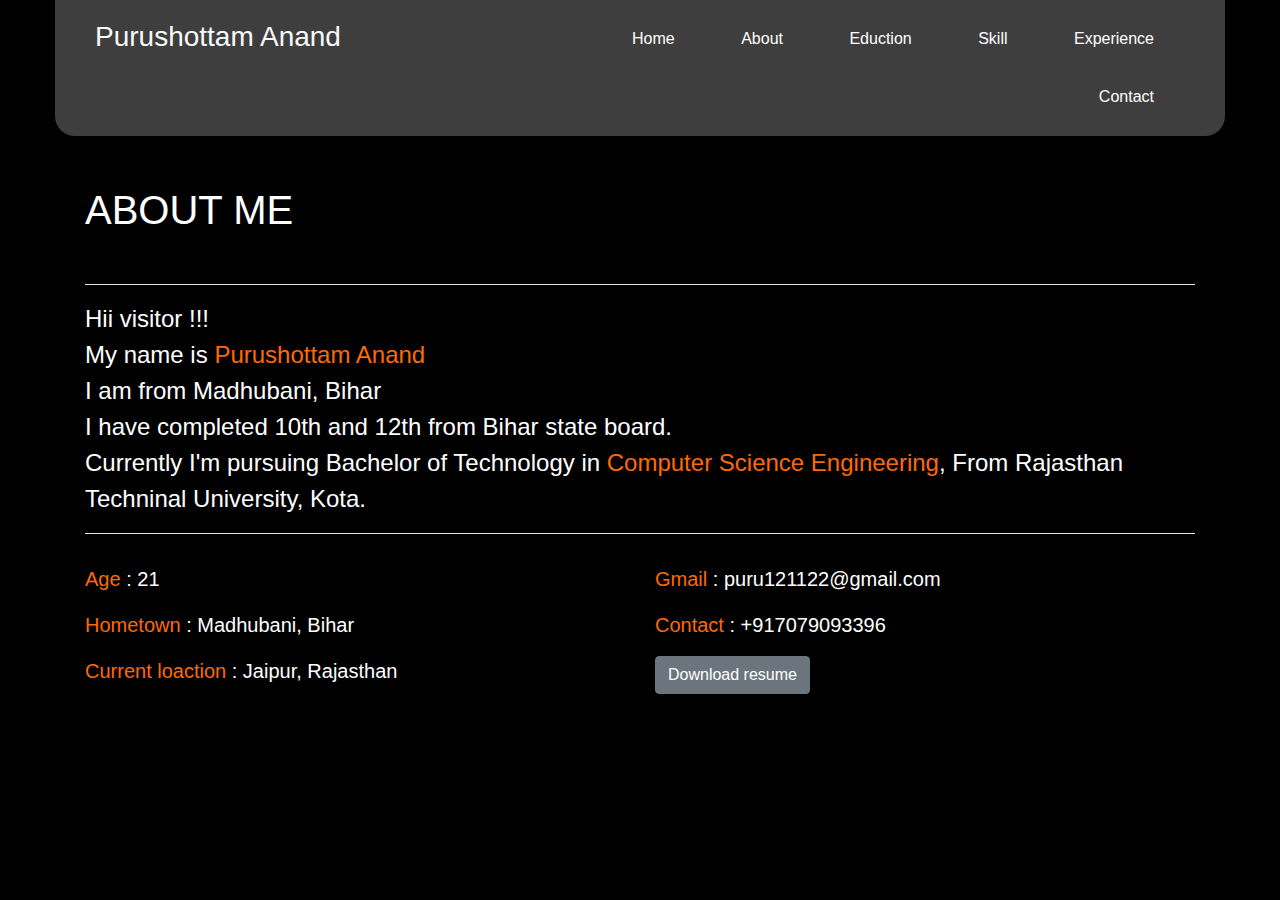
==== About.html @ a3e4809e "meta link added" ====
<!DOCTYPE html>
<html lang="en">
<head>
    <meta charset="UTF-8">
    <meta http-equiv="X-UA-Compatible" content="IE=edge">
    <meta name="viewport" content="width=device-width, initial-scale=1.0">
    <meta name="keywords" content="portfolio, Purushottam Anand, full stack dev, personal portfolio lifecodes, portfolio design, portfolio website, personal portfolio" />
    <meta name="description" content="Welcome to Purushottam's Portfolio. Full-Stack Web Developer and software Engineer" />
    <link rel="icon" href="images/DSC_0108.JPG" type="image/icon type">
    <title>About</title>
    <link rel="stylesheet" href="css/portf.css">
    <link rel="stylesheet" href="https://cdn.jsdelivr.net/npm/bootstrap@4.6.2/dist/css/bootstrap.min.css">
    <link rel="stylesheet" href="https://cdnjs.cloudflare.com/ajax/libs/font-awesome/6.0.0/css/all.min.css">
</head>
<body>
    <div class="container-fluid">
        <nav>
            <div class="row">
                <div class="col-4">
                    <h3 class="nmlogo rmv_undr_ln">
                        <a href="index.html" class="text-light">Purushottam Anand</a>
                    </h3>
                </div>
                <div class="col-8 nav_links">
                    <ul>
                        <li  class="nav-item"><a href="index.html" class="nav-link">Home</a> </li>
                        <li  class="nav-item"><a href="About.html"  class="nav-link">About</a></li>
                        <li  class="nav-item"><a href="Education.html" class="nav-link">Eduction</a></li>
                        <li  class="nav-item"><a href="skill.html" class="nav-link">Skill</a></li>
                        <li  class="nav-item"><a href="experience.html" class="nav-link">Experience</a></li>
                        <li  class="nav-item"><a href="contact.html" class="nav-link">Contact</a></li>
                    </ul>
                </div>
            </div>
        </nav>
        <div class="container">
            <div class="pg_heading"><h1>ABOUT ME</h1></div>
            <hr style="background-color: white;">
            <div class="intro">
                <p>
                    Hii visitor !!! <br> My name is <span class="clr_k">Purushottam Anand</span> <br> I am from Madhubani, Bihar <br> I have completed 10th and 12th from Bihar state board. <br> Currently I'm pursuing Bachelor of Technology in <span class="clr_k"> Computer Science Engineering</span>, From Rajasthan Techninal University, Kota.
                </p>
            </div>
            <hr style="background: white;">
            <div class="abt_sec">
                <div class="row ">
                    <div class="col-6 about_1">
                        <p><span class="clr_k">Age</span> : 21</p>
                        <p><span class="clr_k">Hometown</span> : Madhubani, Bihar</p>
                        <p><span class="clr_k">Current loaction</span> : Jaipur, Rajasthan</p>
                    </div>
                    <div class="col-6 about_2">
                        <p><span class="clr_k">Gmail</span> : puru121122@gmail.com</p>
                        <p><span class="clr_k">Contact</span> : +917079093396</p>
                        <a class="nav-item">
                            <a class="btn btn-secondary" href="https://drive.google.com/file/d/1QGwpgpjdDRb_lnQwvM3GogHtGsK7DpOc/view?usp=sharing">Download resume</a>
                        </a>
                    </div>
                </div>
            </div>
        </div>
    </div>
</body>

</html>
---- css/portf.css ----
body{
    background-color: black !important;
    color: white !important;
}
nav{
    background-color: rgb(62, 62, 62);
    margin: 0 40px;
    border-radius: 0 0 20px 20px;
}
.nav_links ul{
    flex: 1;
    text-align: right;
    padding-right: 40px;
    margin: 10px 0;
    justify-content: flex-end;
}

.nav_links li{
    /* background-color: black; */
    display: inline-block;
    list-style: none;
    padding: 5px 15px;
    margin: 4px 0px;
}
.nav_links a{
    color: white;
}
.nav-link:hover{
    background-color: white;
    color: rgb(62, 62, 62);
    border-radius: 10px;
}
/* .nav_links :hover{
    
    color: brown !important;
    text-decoration: none !important;
} */
.nmlogo{
    display: inline-block;
    margin: 20px 0px 20px 40px;
}
.clr_k{
    color: rgb(255, 106, 0);
}
.sec_home{
    margin-top: 150px;
}
.sec2{
    display: flex;
    justify-content: center;
}
.sec1{
    font-family: Verdana, Geneva, Tahoma, sans-serif !important;
}
/* .sec1 h6{
    margin-top: 25px;
    margin-bottom: 15px;
} */
.sec2 img{
    height: 360px;
    width: fit-content;
    border-radius: 5%;
    border: 5px double rgb(62,62,62);
}
/* .btn_sec :hover{
    margin-left: 10px
} */
/* .btn2 a:hover{
    text-decoration: none;
    color: white;
} */
.sm_links{
    margin-top: 10px;
    margin-left: 0px !important;
    margin-bottom: 5px;
}
.lnks{
    background-color: rgb(62,62,62);
    border-radius: 50%;
    padding: 10px;
    margin: 4px;
}
.pg_heading{
    margin-top: 50px;
    margin-bottom: 50px;
}
.intro p{
    font-size: 24px;
}
.abt_sec{
    margin-top: 30px;
    font-size: 20px;
}
.edu .std_prgm{
    font-size: 28px;
    font-weight: 600;
}
.edu .clg_nm{
    font-size: 24px;
}
.qua, .strm{
    font-size: 18px;
}
/* .edu .strm{

} */
.flex_end{
    display: flex;
    justify-content: flex-end;
}
.flex_start{
    display: flex;
    justify-content: flex-start;
}
/* @media (max-width: 540px) {
    .sec_home .row{
        display: flex;
        flex-direction: column-reverse;
    } */

.edu_clg{
    /* width: 530px; */
    height: 250px;
    border: 4px double white;
    width: 100%;
    /* padding: 0px !important; */
    /* max-inline-size: -webkit-fill-available; */
}

.matrc{
    margin-top: 30px;
}

/* ***************Slill ********************** */
.container_content_bg_nd_pd{
    background-color: rgb(62, 62, 62);
    border-radius: 5px;
}
.skill_bx{
    background-color: #ea9999;
    /* justify-content: center; */
    /* height: 50px; */
    padding: 10px;
    text-align: center;
    border-radius: 5px;
}
.abc{
    width: 50px;
    height: 20px;
}
.skl_logo{
    height: 65px;
    ;
}
/* ******************************************** Experience ************************************************ */
.org_logo{
    border-radius: 5px;
    width: 100%;
}
.exp_cat_head{
    font-size: 25px;
    font-weight: 500;
}
.exp_cat_body{
    font-size: 20px;
    display: flex;
    align-items: center;
}
.info_line{
    display: flex;
    justify-content: space-between;
    align-items: flex-start;
    /* margin-bottom: 10px; */
}

/* .btn :focus {
    outline: none;
  } */
.rmv_undr_ln :hover{
    text-decoration: none;
}
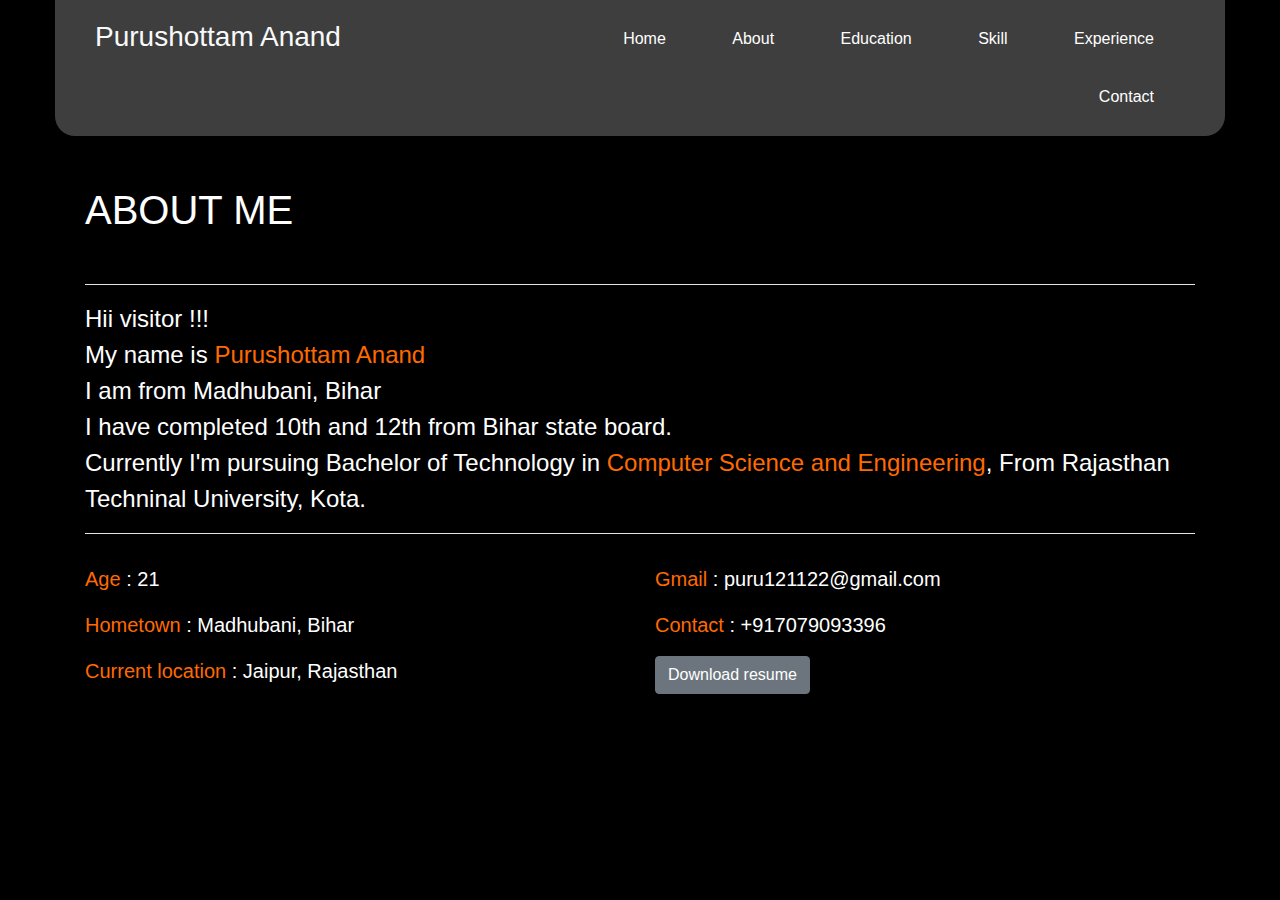
==== commit 43265eb9: "spelling corrected" ====
--- a/About.html
+++ b/About.html
@@ -25,7 +25,7 @@
                     <ul>
                         <li  class="nav-item"><a href="index.html" class="nav-link">Home</a> </li>
                         <li  class="nav-item"><a href="About.html"  class="nav-link">About</a></li>
-                        <li  class="nav-item"><a href="Education.html" class="nav-link">Eduction</a></li>
+                        <li  class="nav-item"><a href="Education.html" class="nav-link">Education</a></li>
                         <li  class="nav-item"><a href="skill.html" class="nav-link">Skill</a></li>
                         <li  class="nav-item"><a href="experience.html" class="nav-link">Experience</a></li>
                         <li  class="nav-item"><a href="contact.html" class="nav-link">Contact</a></li>
@@ -38,7 +38,7 @@
             <hr style="background-color: white;">
             <div class="intro">
                 <p>
-                    Hii visitor !!! <br> My name is <span class="clr_k">Purushottam Anand</span> <br> I am from Madhubani, Bihar <br> I have completed 10th and 12th from Bihar state board. <br> Currently I'm pursuing Bachelor of Technology in <span class="clr_k"> Computer Science Engineering</span>, From Rajasthan Techninal University, Kota.
+                    Hii visitor !!! <br> My name is <span class="clr_k">Purushottam Anand</span> <br> I am from Madhubani, Bihar <br> I have completed 10th and 12th from Bihar state board. <br> Currently I'm pursuing Bachelor of Technology in <span class="clr_k"> Computer Science and Engineering</span>, From Rajasthan Techninal University, Kota.
                 </p>
             </div>
             <hr style="background: white;">
@@ -47,13 +47,13 @@
                     <div class="col-6 about_1">
                         <p><span class="clr_k">Age</span> : 21</p>
                         <p><span class="clr_k">Hometown</span> : Madhubani, Bihar</p>
-                        <p><span class="clr_k">Current loaction</span> : Jaipur, Rajasthan</p>
+                        <p><span class="clr_k">Current location</span> : Jaipur, Rajasthan</p>
                     </div>
                     <div class="col-6 about_2">
                         <p><span class="clr_k">Gmail</span> : puru121122@gmail.com</p>
                         <p><span class="clr_k">Contact</span> : +917079093396</p>
                         <a class="nav-item">
-                            <a class="btn btn-secondary" href="https://drive.google.com/file/d/1QGwpgpjdDRb_lnQwvM3GogHtGsK7DpOc/view?usp=sharing">Download resume</a>
+                            <a class="btn btn-secondary" target="_blank" href="https://drive.google.com/file/d/1QGwpgpjdDRb_lnQwvM3GogHtGsK7DpOc/view?usp=sharing">Download resume</a>
                         </a>
                     </div>
                 </div>
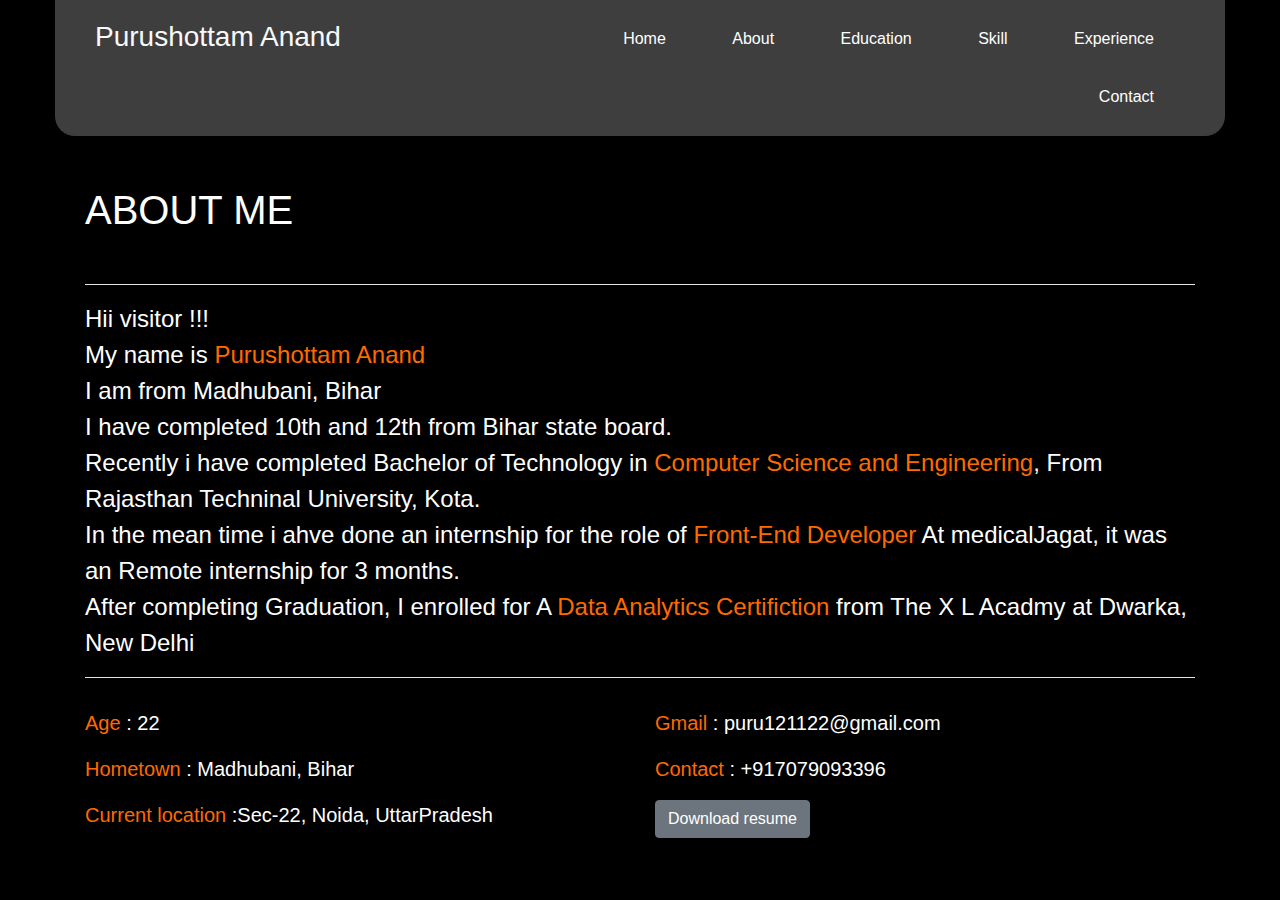
==== commit 09f7b257: "Some changes stage in home,about,education,skill" ====
--- a/About.html
+++ b/About.html
@@ -38,22 +38,23 @@
             <hr style="background-color: white;">
             <div class="intro">
                 <p>
-                    Hii visitor !!! <br> My name is <span class="clr_k">Purushottam Anand</span> <br> I am from Madhubani, Bihar <br> I have completed 10th and 12th from Bihar state board. <br> Currently I'm pursuing Bachelor of Technology in <span class="clr_k"> Computer Science and Engineering</span>, From Rajasthan Techninal University, Kota.
+                    Hii visitor !!! <br> My name is <span class="clr_k">Purushottam Anand</span> <br> I am from Madhubani, Bihar <br> I have completed 10th and 12th from Bihar state board. <br> Recently i have completed Bachelor of Technology in <span class="clr_k"> Computer Science and Engineering</span>, From Rajasthan Techninal University, Kota. <br> In the mean time i ahve done an internship for the role of <span class="clr_k"> Front-End Developer </span> At medicalJagat, it was an Remote internship for 3 months. <br>
+                    After completing Graduation, I enrolled for A <span class="clr_k"> Data Analytics Certifiction </span> from The X L Acadmy at  Dwarka, New Delhi
                 </p>
             </div>
             <hr style="background: white;">
             <div class="abt_sec">
                 <div class="row ">
                     <div class="col-6 about_1">
-                        <p><span class="clr_k">Age</span> : 21</p>
+                        <p><span class="clr_k">Age</span> : 22</p>
                         <p><span class="clr_k">Hometown</span> : Madhubani, Bihar</p>
-                        <p><span class="clr_k">Current location</span> : Jaipur, Rajasthan</p>
+                        <p><span class="clr_k">Current location</span> :Sec-22, Noida, UttarPradesh</p>
                     </div>
                     <div class="col-6 about_2">
                         <p><span class="clr_k">Gmail</span> : puru121122@gmail.com</p>
                         <p><span class="clr_k">Contact</span> : +917079093396</p>
                         <a class="nav-item">
-                            <a class="btn btn-secondary" target="_blank" href="https://drive.google.com/file/d/1QGwpgpjdDRb_lnQwvM3GogHtGsK7DpOc/view?usp=sharing">Download resume</a>
+                            <a class="btn btn-secondary" target="_blank" href="https://drive.google.com/file/d/1hoEjsSW95ewByQTz1m-IqS1XoTJnJHe4/view?usp=sharing">Download resume</a>
                         </a>
                     </div>
                 </div>
--- a/css/portf.css
+++ b/css/portf.css
@@ -150,7 +150,9 @@
 }
 .skl_logo{
     height: 65px;
-    ;
+}
+.fa-4x{
+    color: #0b697e;
 }
 /* ******************************************** Experience ************************************************ */
 .org_logo{
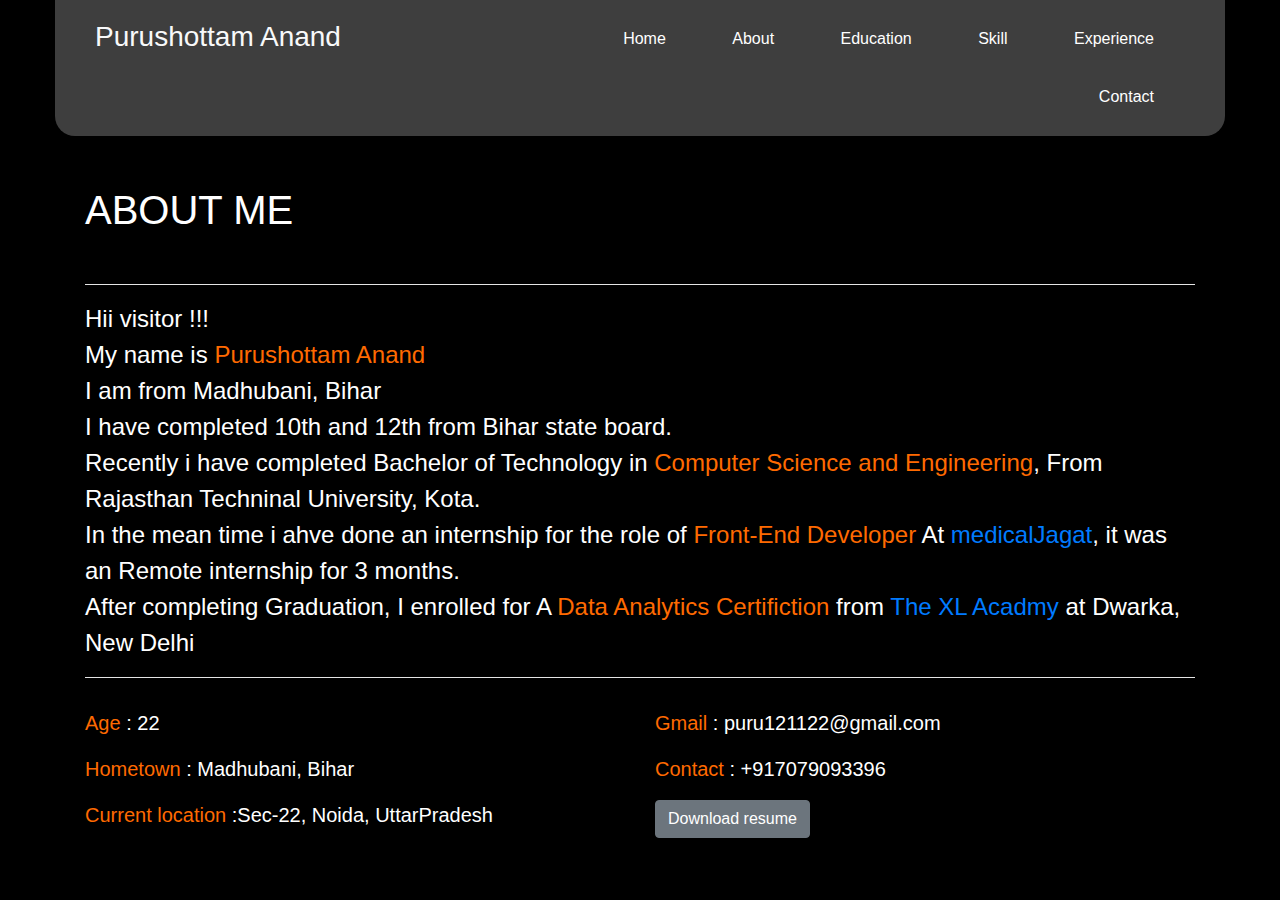
==== commit 90474475: "some updation is done in these pages" ====
--- a/About.html
+++ b/About.html
@@ -38,8 +38,8 @@
             <hr style="background-color: white;">
             <div class="intro">
                 <p>
-                    Hii visitor !!! <br> My name is <span class="clr_k">Purushottam Anand</span> <br> I am from Madhubani, Bihar <br> I have completed 10th and 12th from Bihar state board. <br> Recently i have completed Bachelor of Technology in <span class="clr_k"> Computer Science and Engineering</span>, From Rajasthan Techninal University, Kota. <br> In the mean time i ahve done an internship for the role of <span class="clr_k"> Front-End Developer </span> At medicalJagat, it was an Remote internship for 3 months. <br>
-                    After completing Graduation, I enrolled for A <span class="clr_k"> Data Analytics Certifiction </span> from The X L Acadmy at  Dwarka, New Delhi
+                    Hii visitor !!! <br> My name is <span class="clr_k">Purushottam Anand</span> <br> I am from Madhubani, Bihar <br> I have completed 10th and 12th from Bihar state board. <br> Recently i have completed Bachelor of Technology in <span class="clr_k"> Computer Science and Engineering</span>, From Rajasthan Techninal University, Kota. <br> In the mean time i ahve done an internship for the role of <span class="clr_k"> Front-End Developer </span> At <a href="https://medicaljagat.com">medicalJagat</a>, it was an Remote internship for 3 months. <br>
+                    After completing Graduation, I enrolled for A <span class="clr_k"> Data Analytics Certifiction </span> from <a href="https://www.thexlacademy.com/">The XL Acadmy</a>  at  Dwarka, New Delhi
                 </p>
             </div>
             <hr style="background: white;">
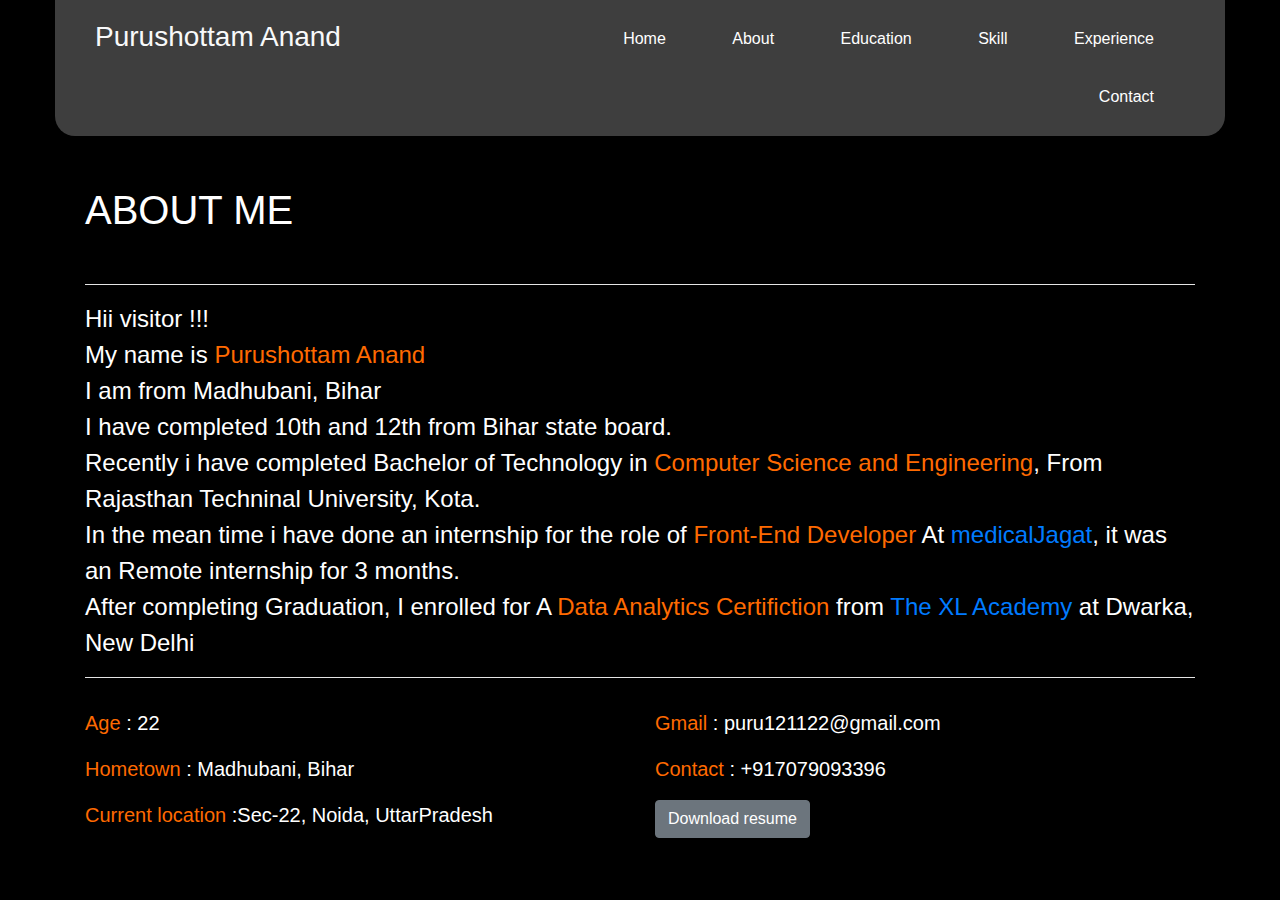
==== commit 625ae2b1: "changing image and updating some changes" ====
--- a/About.html
+++ b/About.html
@@ -6,7 +6,7 @@
     <meta name="viewport" content="width=device-width, initial-scale=1.0">
     <meta name="keywords" content="portfolio, Purushottam Anand, full stack dev, personal portfolio lifecodes, portfolio design, portfolio website, personal portfolio" />
     <meta name="description" content="Welcome to Purushottam's Portfolio. Full-Stack Web Developer and software Engineer" />
-    <link rel="icon" href="images/DSC_0108.JPG" type="image/icon type">
+    <link rel="icon" href="images/web_icon.png" type="image/icon type">
     <title>About</title>
     <link rel="stylesheet" href="css/portf.css">
     <link rel="stylesheet" href="https://cdn.jsdelivr.net/npm/bootstrap@4.6.2/dist/css/bootstrap.min.css">
@@ -38,8 +38,8 @@
             <hr style="background-color: white;">
             <div class="intro">
                 <p>
-                    Hii visitor !!! <br> My name is <span class="clr_k">Purushottam Anand</span> <br> I am from Madhubani, Bihar <br> I have completed 10th and 12th from Bihar state board. <br> Recently i have completed Bachelor of Technology in <span class="clr_k"> Computer Science and Engineering</span>, From Rajasthan Techninal University, Kota. <br> In the mean time i ahve done an internship for the role of <span class="clr_k"> Front-End Developer </span> At <a href="https://medicaljagat.com">medicalJagat</a>, it was an Remote internship for 3 months. <br>
-                    After completing Graduation, I enrolled for A <span class="clr_k"> Data Analytics Certifiction </span> from <a href="https://www.thexlacademy.com/">The XL Acadmy</a>  at  Dwarka, New Delhi
+                    Hii visitor !!! <br> My name is <span class="clr_k">Purushottam Anand</span> <br> I am from Madhubani, Bihar <br> I have completed 10th and 12th from Bihar state board. <br> Recently i have completed Bachelor of Technology in <span class="clr_k"> Computer Science and Engineering</span>, From Rajasthan Techninal University, Kota. <br> In the mean time i have done an internship for the role of <span class="clr_k"> Front-End Developer </span> At <a href="https://medicaljagat.com">medicalJagat</a>, it was an Remote internship for 3 months. <br>
+                    After completing Graduation, I enrolled for A <span class="clr_k"> Data Analytics Certifiction </span> from <a href="https://www.thexlacademy.com/">The XL Academy</a>  at  Dwarka, New Delhi
                 </p>
             </div>
             <hr style="background: white;">
--- a/css/portf.css
+++ b/css/portf.css
@@ -14,9 +14,7 @@
     margin: 10px 0;
     justify-content: flex-end;
 }
-
 .nav_links li{
-    /* background-color: black; */
     display: inline-block;
     list-style: none;
     padding: 5px 15px;
@@ -30,11 +28,6 @@
     color: rgb(62, 62, 62);
     border-radius: 10px;
 }
-/* .nav_links :hover{
-    
-    color: brown !important;
-    text-decoration: none !important;
-} */
 .nmlogo{
     display: inline-block;
     margin: 20px 0px 20px 40px;
@@ -52,23 +45,12 @@
 .sec1{
     font-family: Verdana, Geneva, Tahoma, sans-serif !important;
 }
-/* .sec1 h6{
-    margin-top: 25px;
-    margin-bottom: 15px;
-} */
 .sec2 img{
     height: 360px;
     width: fit-content;
     border-radius: 5%;
     border: 5px double rgb(62,62,62);
 }
-/* .btn_sec :hover{
-    margin-left: 10px
-} */
-/* .btn2 a:hover{
-    text-decoration: none;
-    color: white;
-} */
 .sm_links{
     margin-top: 10px;
     margin-left: 0px !important;
@@ -101,9 +83,6 @@
 .qua, .strm{
     font-size: 18px;
 }
-/* .edu .strm{
-
-} */
 .flex_end{
     display: flex;
     justify-content: flex-end;
@@ -112,19 +91,10 @@
     display: flex;
     justify-content: flex-start;
 }
-/* @media (max-width: 540px) {
-    .sec_home .row{
-        display: flex;
-        flex-direction: column-reverse;
-    } */
-
 .edu_clg{
-    /* width: 530px; */
     height: 250px;
     border: 4px double white;
     width: 100%;
-    /* padding: 0px !important; */
-    /* max-inline-size: -webkit-fill-available; */
 }
 
 .matrc{
@@ -138,8 +108,6 @@
 }
 .skill_bx{
     background-color: #ea9999;
-    /* justify-content: center; */
-    /* height: 50px; */
     padding: 10px;
     text-align: center;
     border-radius: 5px;
@@ -172,12 +140,7 @@
     display: flex;
     justify-content: space-between;
     align-items: flex-start;
-    /* margin-bottom: 10px; */
 }
-
-/* .btn :focus {
-    outline: none;
-  } */
 .rmv_undr_ln :hover{
     text-decoration: none;
 }
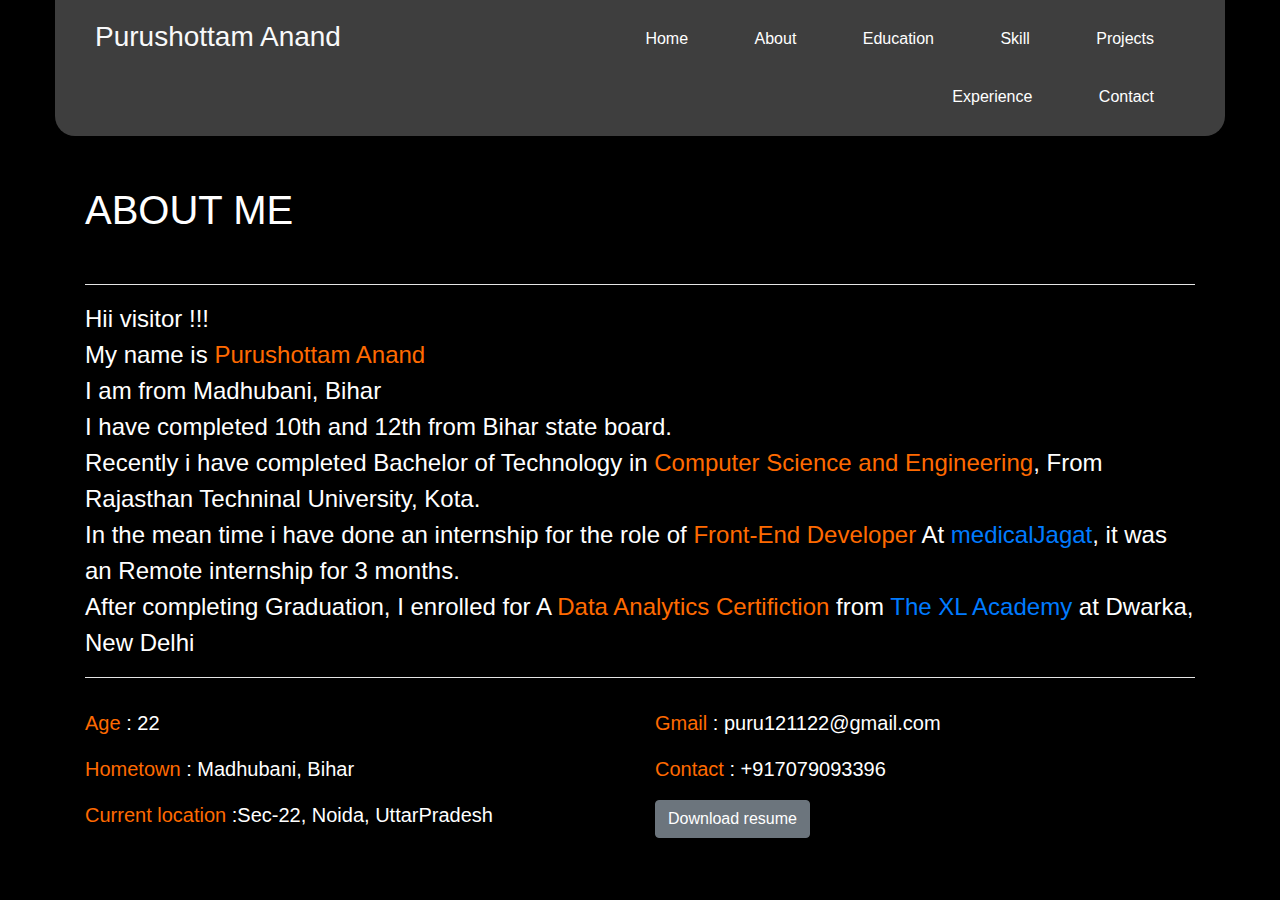
==== commit 734125e4: "Project page uploded, some changes has done" ====
--- a/About.html
+++ b/About.html
@@ -27,6 +27,7 @@
                         <li  class="nav-item"><a href="About.html"  class="nav-link">About</a></li>
                         <li  class="nav-item"><a href="Education.html" class="nav-link">Education</a></li>
                         <li  class="nav-item"><a href="skill.html" class="nav-link">Skill</a></li>
+                        <li  class="nav-item"><a href="Project.html" class="nav-link">Projects</a></li>
                         <li  class="nav-item"><a href="experience.html" class="nav-link">Experience</a></li>
                         <li  class="nav-item"><a href="contact.html" class="nav-link">Contact</a></li>
                     </ul>
--- a/css/portf.css
+++ b/css/portf.css
@@ -138,9 +138,24 @@
 }
 .info_line{
     display: flex;
-    justify-content: space-between;
+    justify-content: space-between !important;
     align-items: flex-start;
 }
 .rmv_undr_ln :hover{
     text-decoration: none;
 }
+/* ***************************************** Projects ************************************************* */
+.exp_cat_head_proj{
+    font-size: 19px;
+    font-weight: 400;
+}
+.exp_cat_body_proj{
+    font-size: 18px;
+    display: flex;
+    /* text-align: right; */
+    align-items: right !important;
+}
+.pg_heading_proj{
+    margin-top: 10px;
+    margin-bottom: 30px;
+}